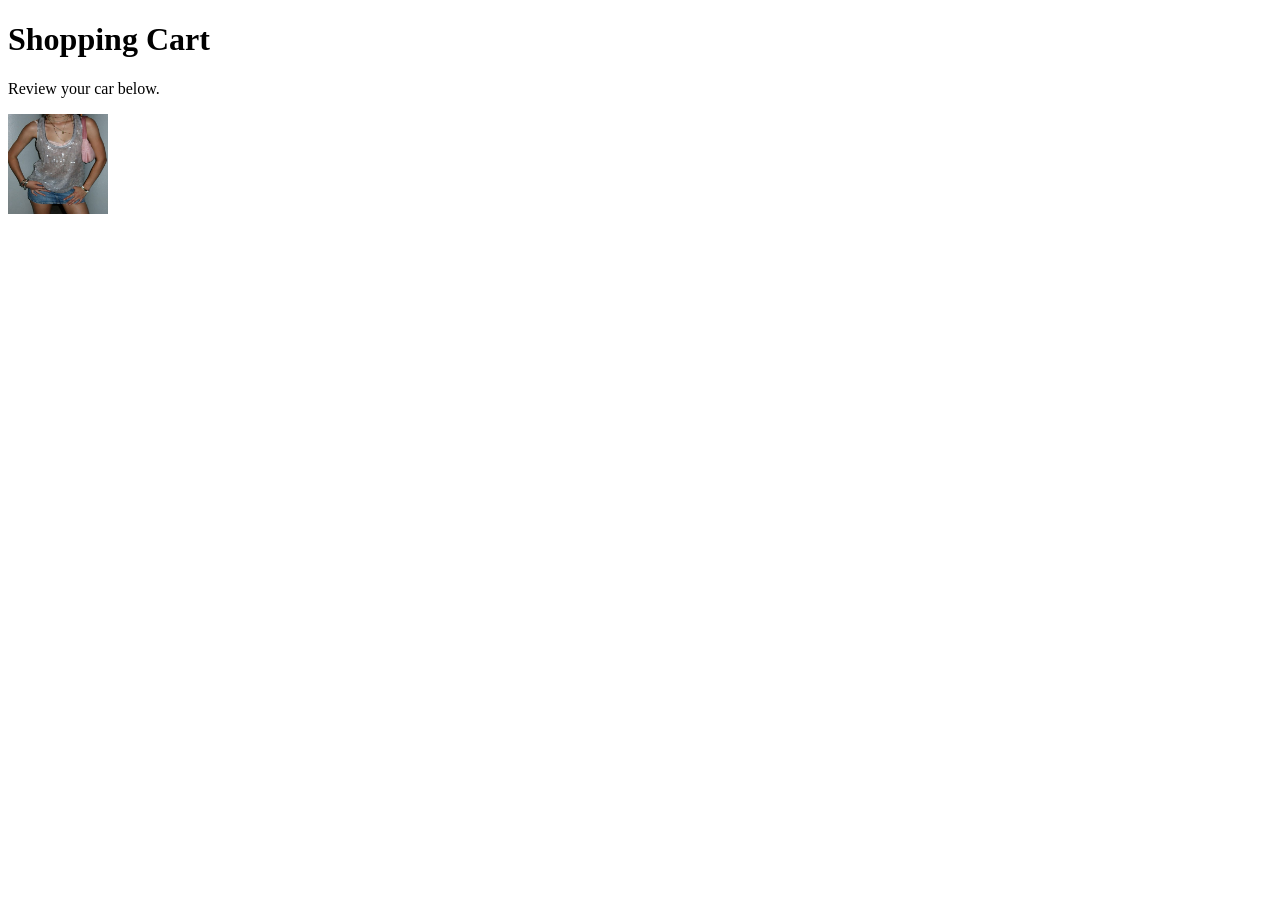
==== cart.html @ 915e8c8b "Add initial shopping cart HTML structure" ====
<!DOCTYPE html>
<html>
  <head>
    
  </head>
<body>

<h1>Shopping Cart</h1>
<p>Review your car below.</p>
<img src="silver sequin top outfit!!.jpg" alt="Girl in a jacket" width="100" height="100">
</body>
</html>
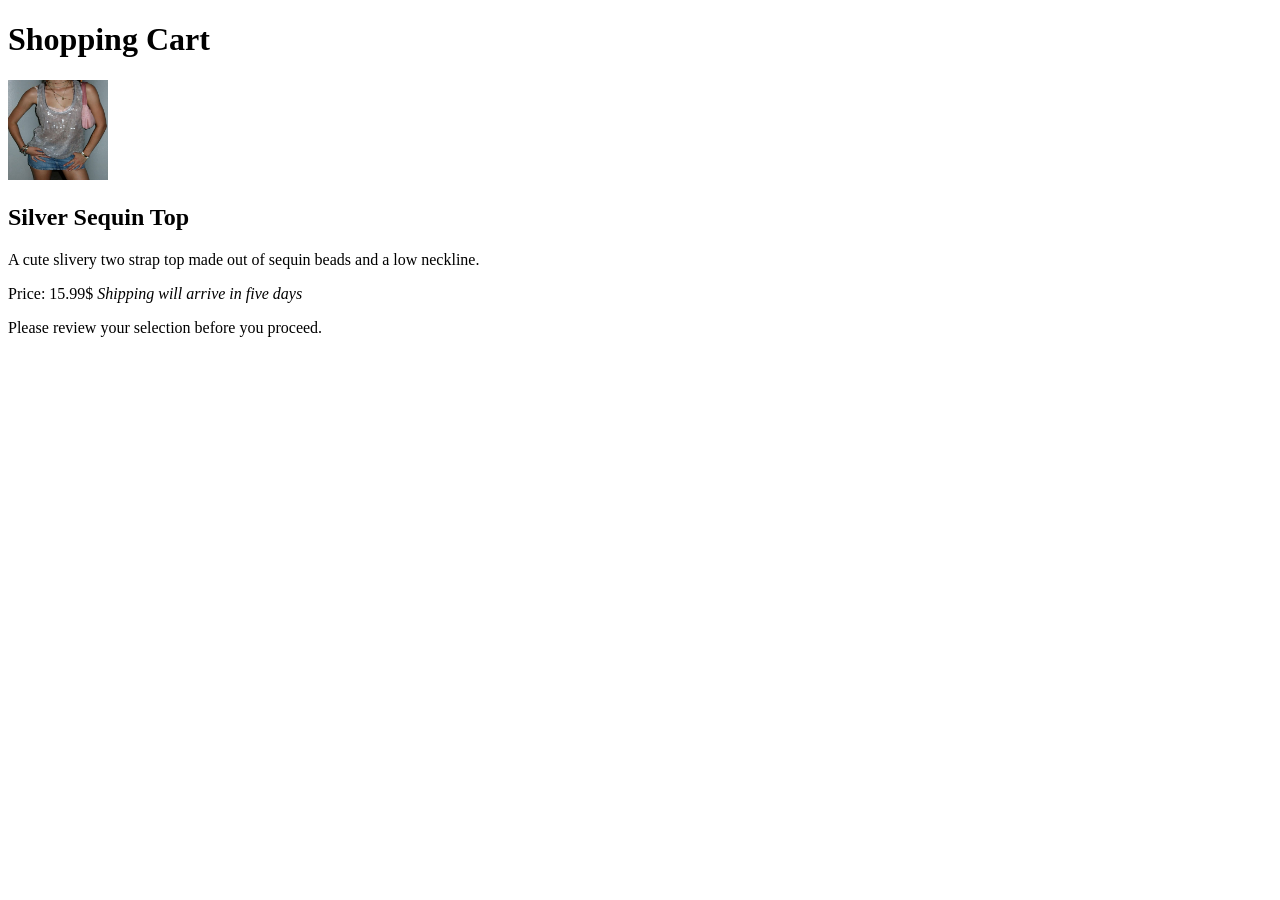
==== commit 5a32da38: "Enhance cart.html with structured layout Updated the shopping cart layout with a header, section for" ====
--- a/cart.html
+++ b/cart.html
@@ -1,12 +1,23 @@
 <!DOCTYPE html>
 <html>
   <head>
-    
+        <link rel="stylesheet" href="style2.css">
   </head>
 <body>
 
-<h1>Shopping Cart</h1>
-<p>Review your car below.</p>
+<header><h1>Shopping Cart</h1></header>
+
+<section>
 <img src="silver sequin top outfit!!.jpg" alt="Girl in a jacket" width="100" height="100">
+  </nav>
+  
+  <article>
+    <h2>Silver Sequin Top</h2>
+   <p> A cute slivery two strap top made out of sequin beads and a low neckline.
+    <p>Price: 15.99$ <em>Shipping will arrive in five days </em> </p>
+  </article>
+</section>
+
+<footer><p>Please review your selection before you proceed.</p></footer>
 </body>
 </html>
